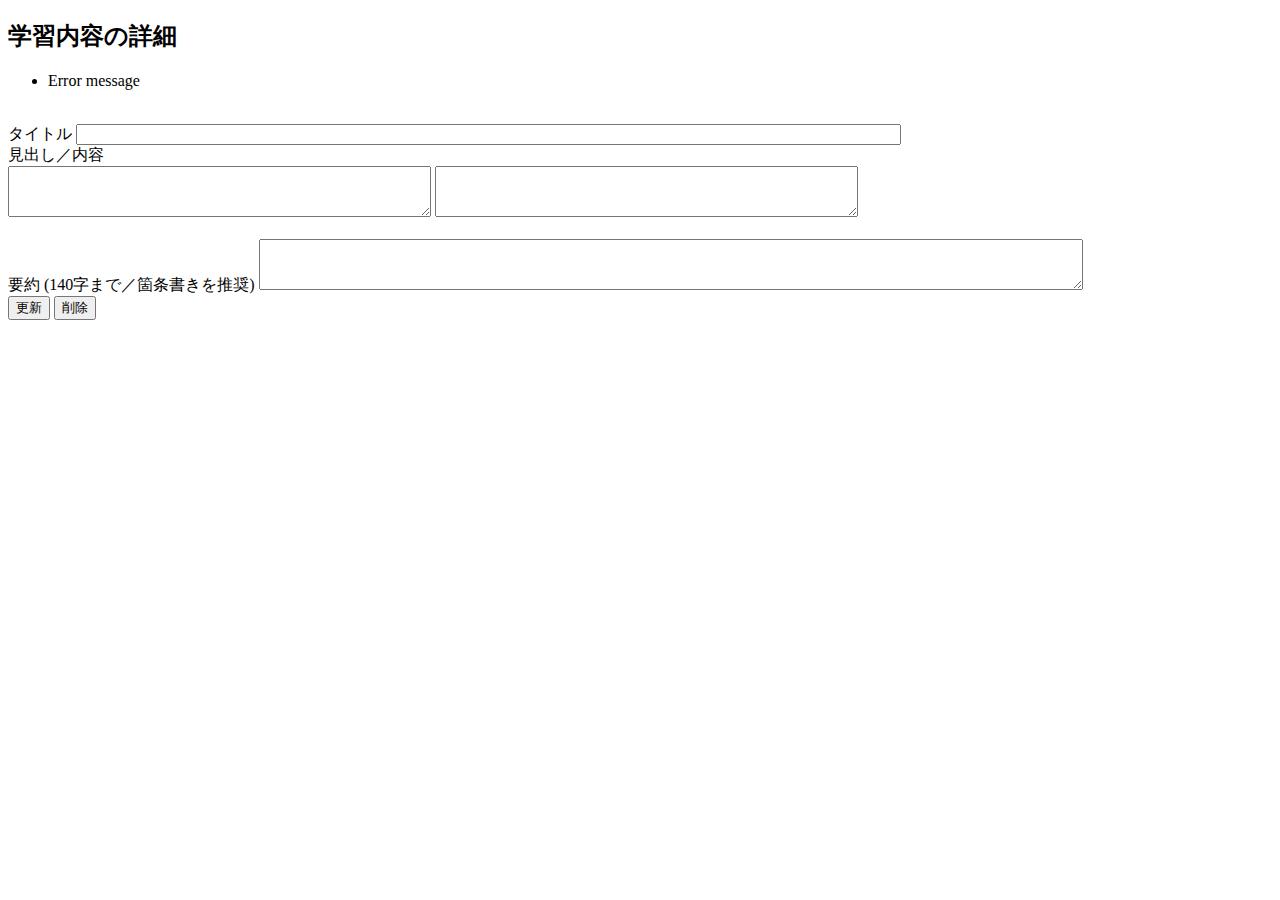
==== src/main/resources/templates/cornellnote/edit.html @ bd57e8f1 "画面作成完了&アウトプット詳細機能の実装まで" ====
<!DOCTYPE html>
<html xmlns:th="http://www.thymeleaf.org" xmlns:layout="http://www.ultraq.net.nz/thymeleaf/layout">
<head>
	<meta charset="UTF-8">
	
	<!-- Bootstrapの設定_webjars -->
	<link rel="stylesheet" th:href="@{/webjars/bootstrap/4.6.0/css/bootstrap.min.css}">
	<script th:src="@{/webjars/jquery/3.5.1/jquery.min.js}"></script>
	<script th:src="@{/webjars/bootstrap/4.6.0/js/bootstrap.min.js}"></script>
	
</head>
<body>
	<div th:fragment="edit_contents">
		<div class="edit">
			<h2 class="text-center">学習内容の詳細</h2>
			
			<form  method="post" th:action="@{/cornellnote/edit}" th:object="${outputForm}">
					
				<!-- エラー内容の表示-->
				<ul class="text-center">
					<li th:each="error : ${#fields.detailedErrors()}">
						<span th:text="${error.message}">Error message</span>
					</li>
				</ul>
				<br>
					
				タイトル
				<input type="text" class="form-control" size="100" th:field="*{outTitle}">
				<br>
					
				見出し／内容
				<br>
				<div th:each="item: *{contentList}">
					<!-- 見出し/内容 -->
					<div class="form-inline">
						<textarea rows="3" cols="50" class="form-control caption" th:text="${item.contCaption}"></textarea>
						<textarea rows="3" cols="50" class="form-control" th:text="${item.contContent}"></textarea>
					</div>
				</div>
				<br>
					
				要約 (140字まで／箇条書きを推奨)
				<textarea rows="3" cols="100" class="form-control" th:field="*{outSummary}"></textarea>
				<br>
					
				<!-- 学習内容の更新ボタン/削除ボタン -->
				<div class="text-center">
					<button class="btn btn-primary mr-5" type="submit" name="edit" th:value="${outId}">
						更新
					</button>
					<button class="btn btn-primary ml-5" type="submit" name="delete">
						削除
					</button>
				</div>
					
			</form>
		</div>
	</div>
</body>
</html>
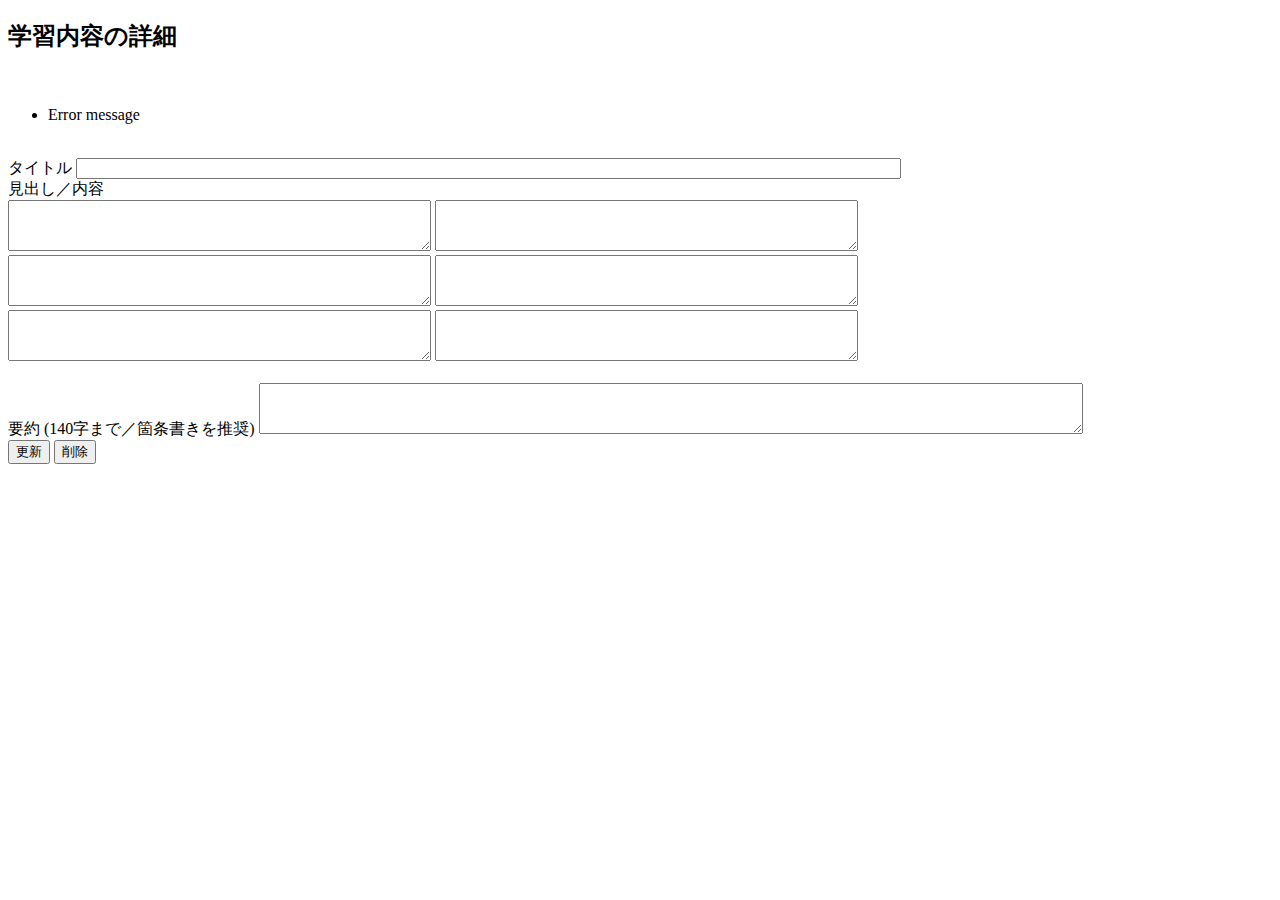
==== commit a28f9152: "アウトプット更新/削除機能の実装完了まで" ====
--- a/src/main/resources/templates/cornellnote/edit.html
+++ b/src/main/resources/templates/cornellnote/edit.html
@@ -15,11 +15,12 @@
 			<h2 class="text-center">学習内容の詳細</h2>
 			
 			<form  method="post" th:action="@{/cornellnote/edit}" th:object="${outputForm}">
-					
+				
+				<br>
 				<!-- エラー内容の表示-->
-				<ul class="text-center">
+				<ul>
 					<li th:each="error : ${#fields.detailedErrors()}">
-						<span th:text="${error.message}">Error message</span>
+						<span class="text-danger" th:text="${error.message}">Error message</span>
 					</li>
 				</ul>
 				<br>
@@ -27,15 +28,20 @@
 				タイトル
 				<input type="text" class="form-control" size="100" th:field="*{outTitle}">
 				<br>
-					
+				
 				見出し／内容
 				<br>
-				<div th:each="item: *{contentList}">
-					<!-- 見出し/内容 -->
-					<div class="form-inline">
-						<textarea rows="3" cols="50" class="form-control caption" th:text="${item.contCaption}"></textarea>
-						<textarea rows="3" cols="50" class="form-control" th:text="${item.contContent}"></textarea>
-					</div>
+				<div class="form-inline">
+					<textarea rows="3" cols="50" class="form-control caption" th:field="*{contCaption1}"></textarea>
+					<textarea rows="3" cols="50" class="form-control"		  th:field="*{contContent1}"></textarea>
+				</div>
+				<div class="form-inline">	
+					<textarea rows="3" cols="50" class="form-control caption" th:field="*{contCaption2}"></textarea>
+					<textarea rows="3" cols="50" class="form-control" 		  th:field="*{contContent2}"></textarea>
+				</div>
+				<div class="form-inline">	
+					<textarea rows="3" cols="50" class="form-control caption" th:field="*{contCaption3}"></textarea>
+					<textarea rows="3" cols="50" class="form-control" 		  th:field="*{contContent3}"></textarea>
 				</div>
 				<br>
 					
@@ -45,10 +51,10 @@
 					
 				<!-- 学習内容の更新ボタン/削除ボタン -->
 				<div class="text-center">
-					<button class="btn btn-primary mr-5" type="submit" name="edit" th:value="${outId}">
+					<button class="btn btn-primary mr-5" type="submit" name="update" th:value="${outId}">
 						更新
 					</button>
-					<button class="btn btn-primary ml-5" type="submit" name="delete">
+					<button class="btn btn-primary ml-5" type="submit" name="delete" th:value="${outId}">
 						削除
 					</button>
 				</div>
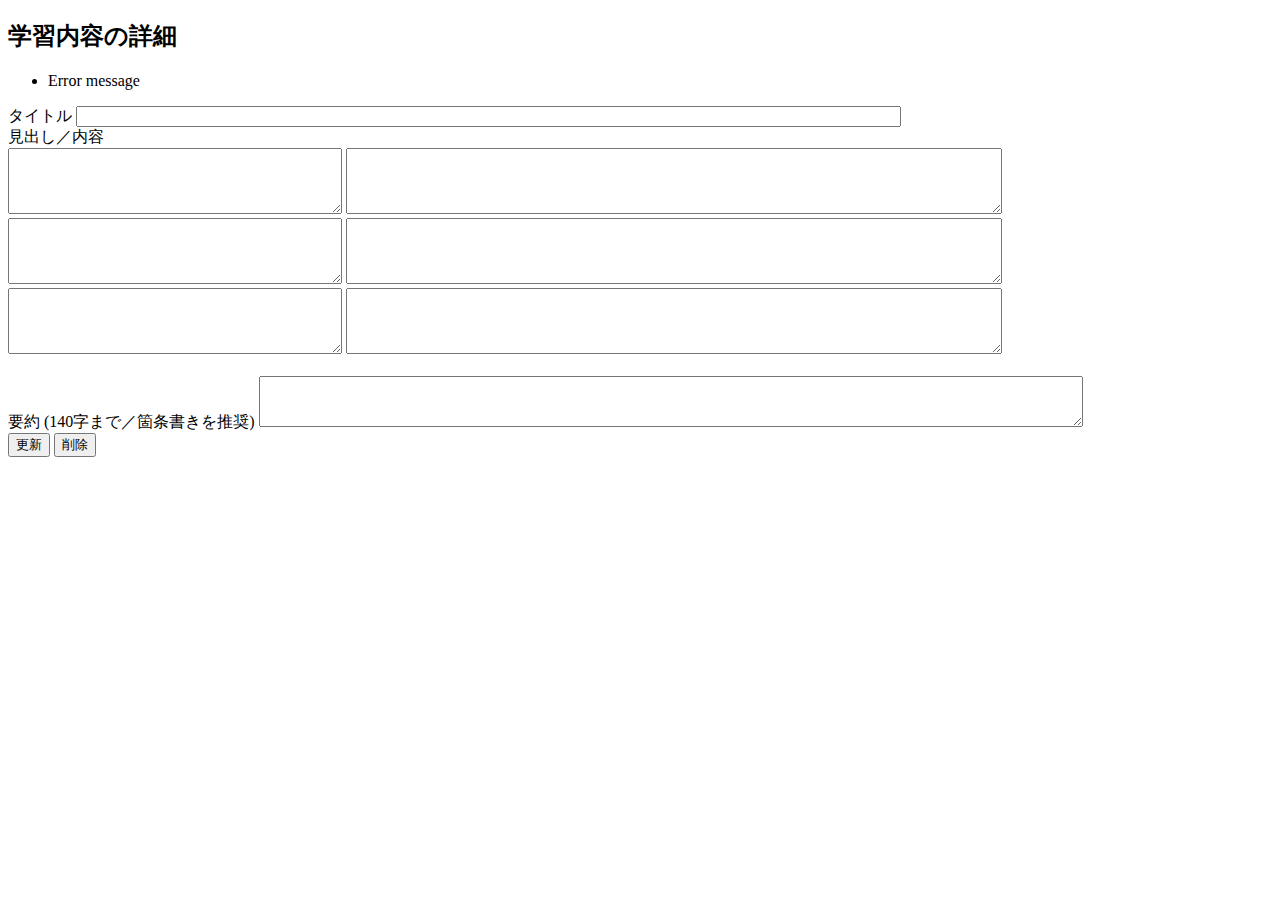
==== commit e9c1cee2: "フロント画面の微修正＋バグ修正" ====
--- a/src/main/resources/templates/cornellnote/edit.html
+++ b/src/main/resources/templates/cornellnote/edit.html
@@ -8,6 +8,9 @@
 	<script th:src="@{/webjars/jquery/3.5.1/jquery.min.js}"></script>
 	<script th:src="@{/webjars/bootstrap/4.6.0/js/bootstrap.min.js}"></script>
 	
+	<!-- CSSの設定 -->
+	<link th:href="@{/css/layout.css}" rel="stylesheet"></link>
+	
 </head>
 <body>
 	<div th:fragment="edit_contents">
@@ -16,35 +19,31 @@
 			
 			<form  method="post" th:action="@{/cornellnote/edit}" th:object="${outputForm}">
 				
-				<br>
 				<!-- エラー内容の表示-->
 				<ul>
 					<li th:each="error : ${#fields.detailedErrors()}">
 						<span class="text-danger" th:text="${error.message}">Error message</span>
 					</li>
 				</ul>
-				<br>
 					
 				タイトル
 				<input type="text" class="form-control" size="100" th:field="*{outTitle}">
 				<br>
-				
 				見出し／内容
 				<br>
 				<div class="form-inline">
-					<textarea rows="3" cols="50" class="form-control caption" th:field="*{contCaption1}"></textarea>
-					<textarea rows="3" cols="50" class="form-control"		  th:field="*{contContent1}"></textarea>
+					<textarea rows="4" cols="39" class="form-control caption" th:field="*{contCaption1}"></textarea>
+					<textarea rows="4" cols="79" class="form-control"		  th:field="*{contContent1}"></textarea>
 				</div>
 				<div class="form-inline">	
-					<textarea rows="3" cols="50" class="form-control caption" th:field="*{contCaption2}"></textarea>
-					<textarea rows="3" cols="50" class="form-control" 		  th:field="*{contContent2}"></textarea>
+					<textarea rows="4" cols="39" class="form-control caption" th:field="*{contCaption2}"></textarea>
+					<textarea rows="4" cols="79" class="form-control" 		  th:field="*{contContent2}"></textarea>
 				</div>
 				<div class="form-inline">	
-					<textarea rows="3" cols="50" class="form-control caption" th:field="*{contCaption3}"></textarea>
-					<textarea rows="3" cols="50" class="form-control" 		  th:field="*{contContent3}"></textarea>
+					<textarea rows="4" cols="39" class="form-control caption" th:field="*{contCaption3}"></textarea>
+					<textarea rows="4" cols="79" class="form-control" 		  th:field="*{contContent3}"></textarea>
 				</div>
 				<br>
-					
 				要約 (140字まで／箇条書きを推奨)
 				<textarea rows="3" cols="100" class="form-control" th:field="*{outSummary}"></textarea>
 				<br>
@@ -54,11 +53,11 @@
 					<button class="btn btn-primary mr-5" type="submit" name="update" th:value="${outId}">
 						更新
 					</button>
-					<button class="btn btn-primary ml-5" type="submit" name="delete" th:value="${outId}">
+					<button onclick="return confirm('削除してもよろしいですか？')" class="btn btn-primary ml-5" type="submit" name="delete" th:value="${outId}">
 						削除
 					</button>
 				</div>
-					
+				
 			</form>
 		</div>
 	</div>
